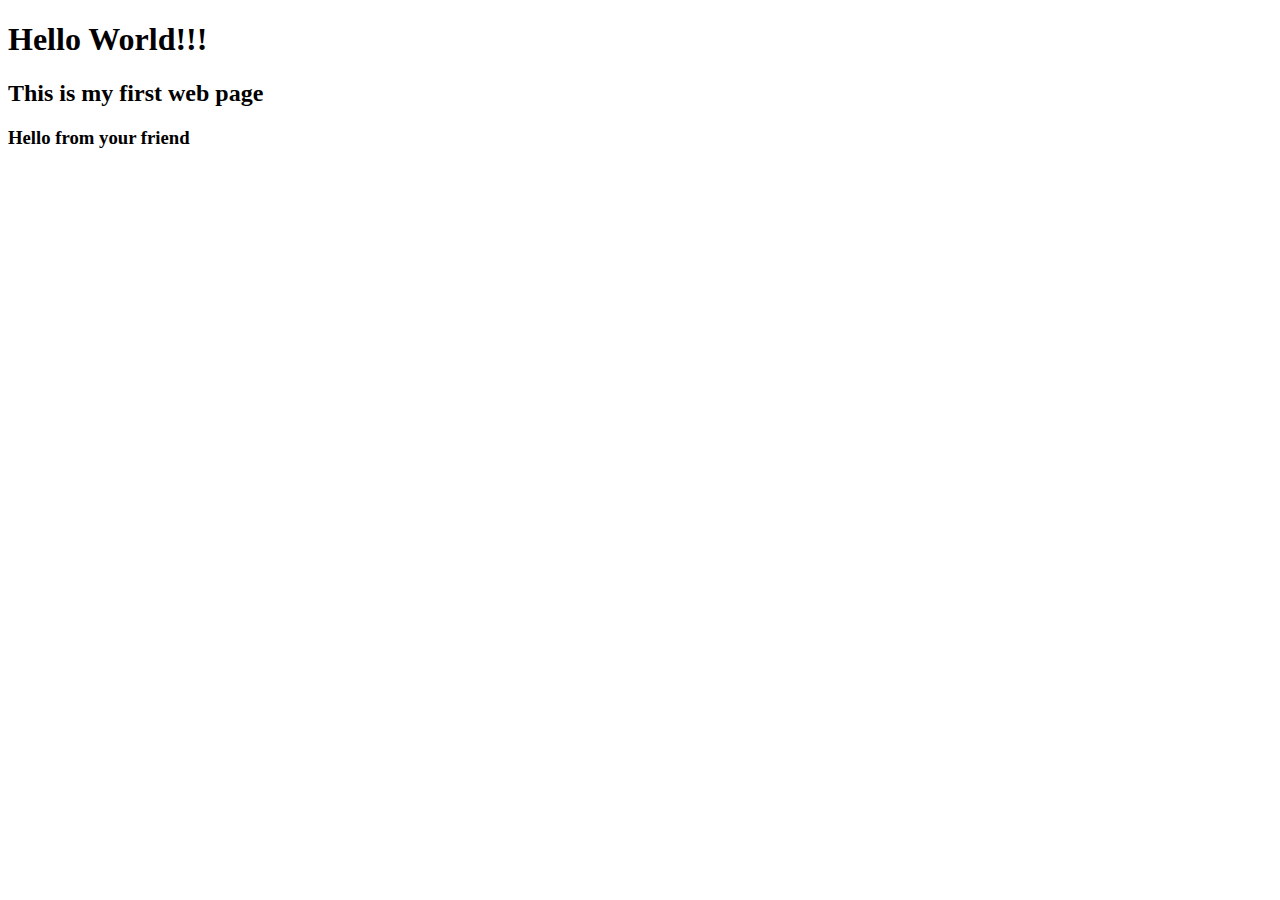
==== index.html @ 6fd2bb9b "add empty line" ====
<!DOCTYPE html>
<html lang="en">
<head>
    <meta charset="UTF-8">
    <meta http-equiv="X-UA-Compatible" content="IE=edge">
    <meta name="viewport" content="width=device-width, initial-scale=1.0">
    <title>My first web page</title>
</head>
<body>
    <h1>Hello World!!!</h1>
    <h2>This is my first web page</h2>
    <h3>Hello from your friend</h3>
</body>
</html>
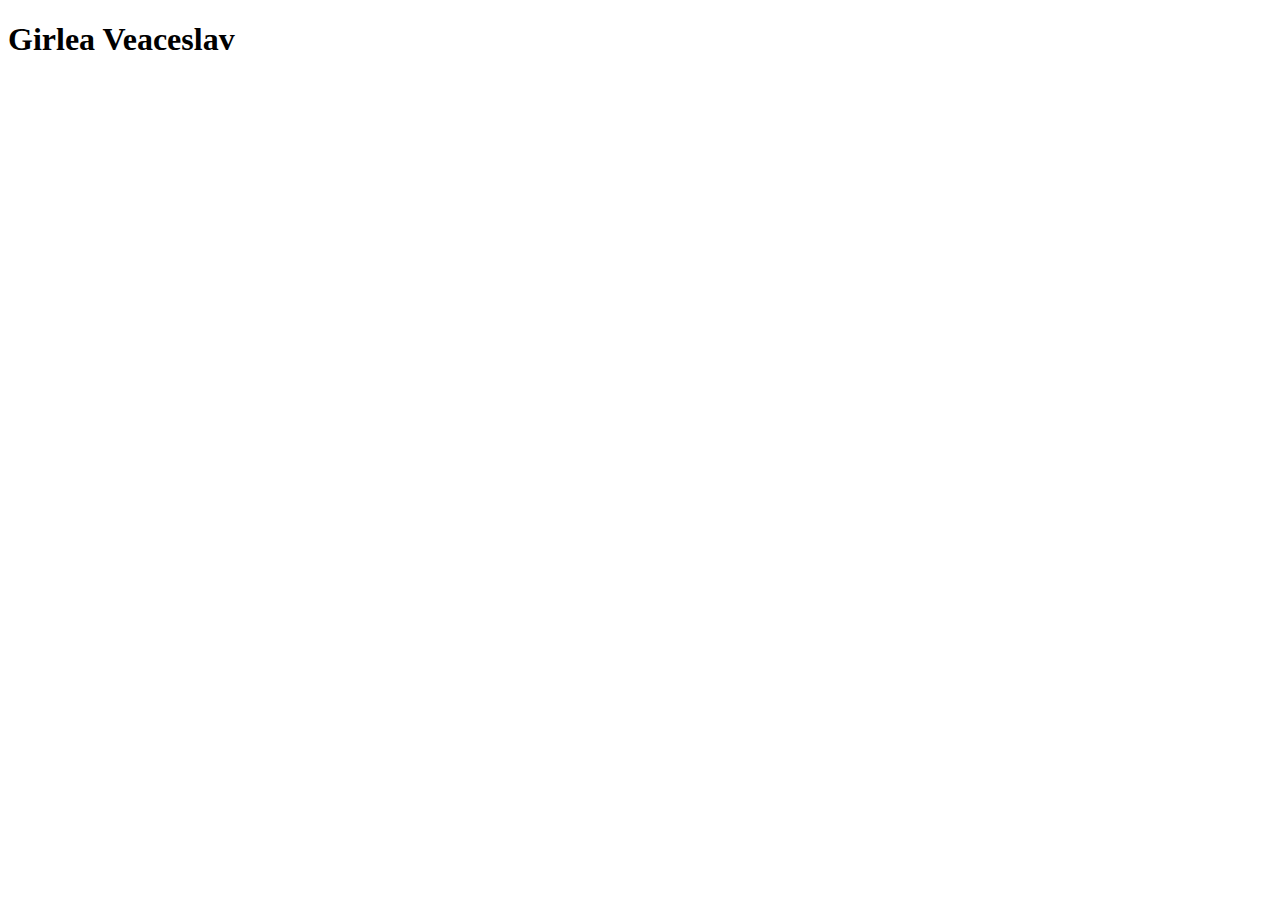
==== commit b0778115: "rename h1 element and remove h2 h3 h4 elements" ====
--- a/index.html
+++ b/index.html
@@ -7,8 +7,6 @@
     <title>My first web page</title>
 </head>
 <body>
-    <h1>Hello World!!!</h1>
-    <h2>This is my first web page</h2>
-    <h3>Hello from your friend</h3>
-</body>
+    <h1>Girlea Veaceslav</h1>
+    </body>
 </html>
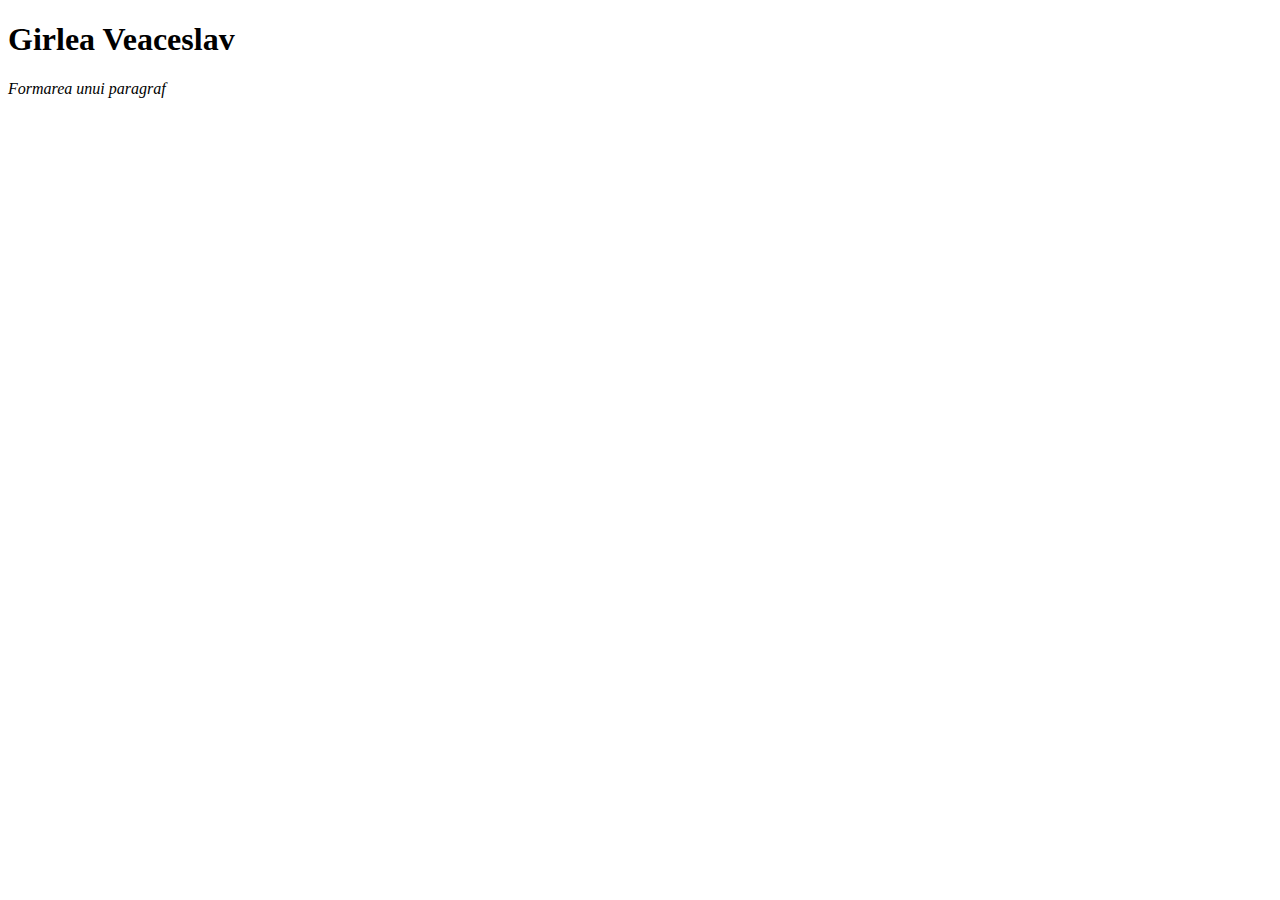
==== commit 205e84b4: "adding <em> tag on paragraph" ====
--- a/index.html
+++ b/index.html
@@ -8,5 +8,6 @@
 </head>
 <body>
     <h1>Girlea Veaceslav</h1>
+    <p><em> Formarea unui paragraf</em></p>
     </body>
 </html>
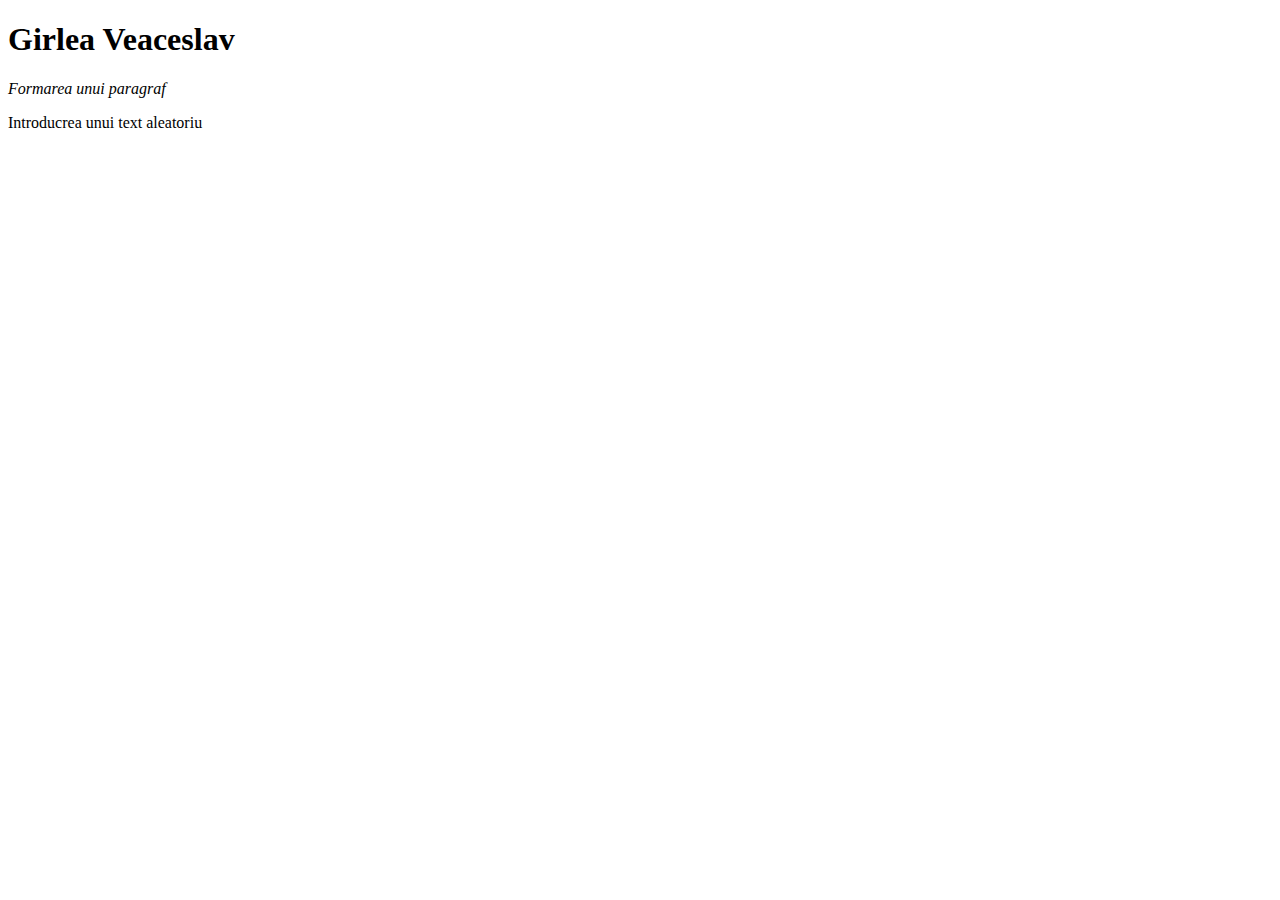
==== commit 6863724f: "adding second  paragraph" ====
--- a/index.html
+++ b/index.html
@@ -9,5 +9,6 @@
 <body>
     <h1>Girlea Veaceslav</h1>
     <p><em> Formarea unui paragraf</em></p>
+    <p>Introducrea unui text aleatoriu </p>
     </body>
 </html>
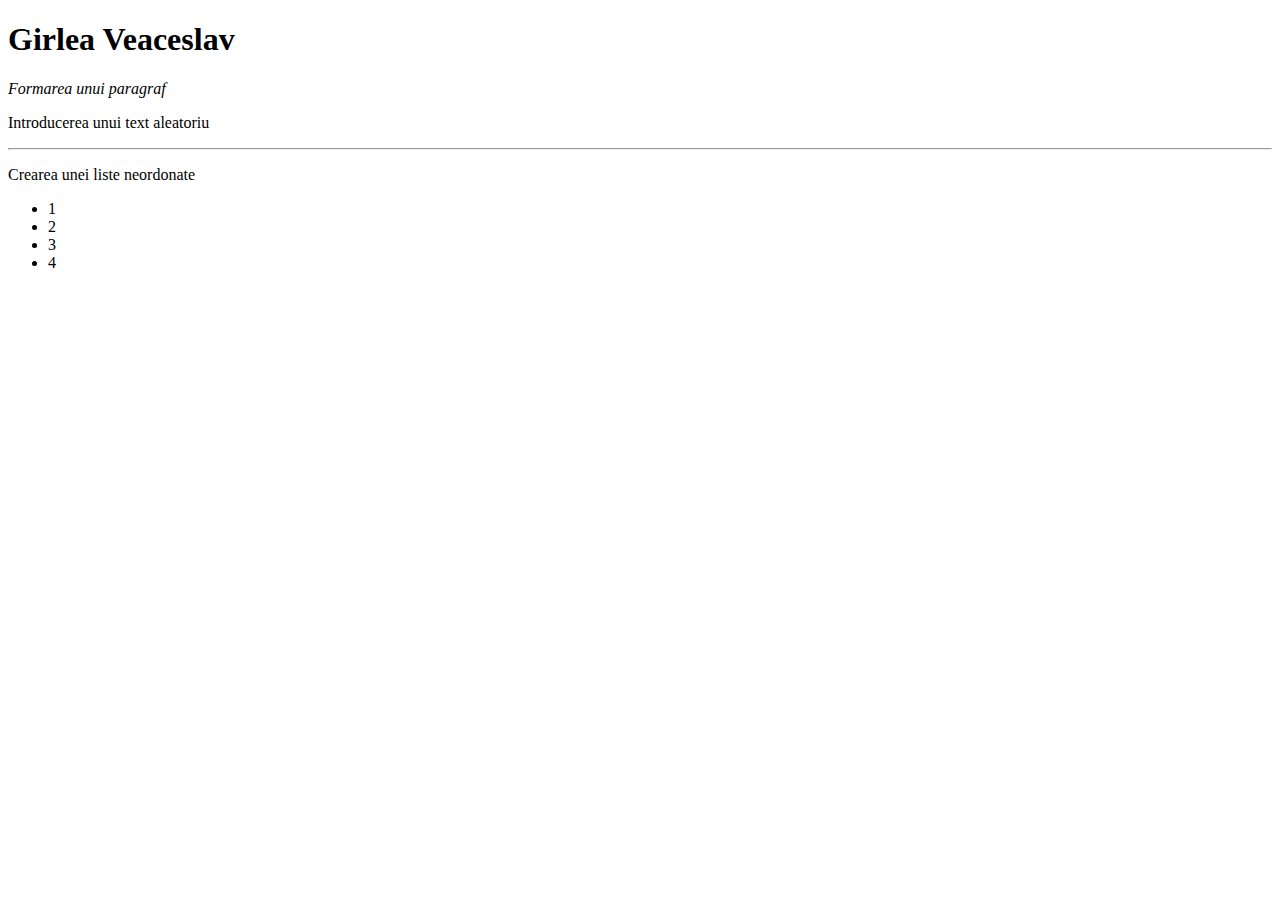
==== commit b0d1aaf5: "creating an unordered list" ====
--- a/index.html
+++ b/index.html
@@ -9,6 +9,14 @@
 <body>
     <h1>Girlea Veaceslav</h1>
     <p><em> Formarea unui paragraf</em></p>
-    <p>Introducrea unui text aleatoriu </p>
+    <p>Introducerea unui text aleatoriu </p>
+    <hr>
+    <p>Crearea unei liste neordonate</p>
+    <ul>
+        <li>1</li>
+        <li>2</li>
+        <li>3</li>
+        <li>4</li>
+    </ul>
     </body>
 </html>
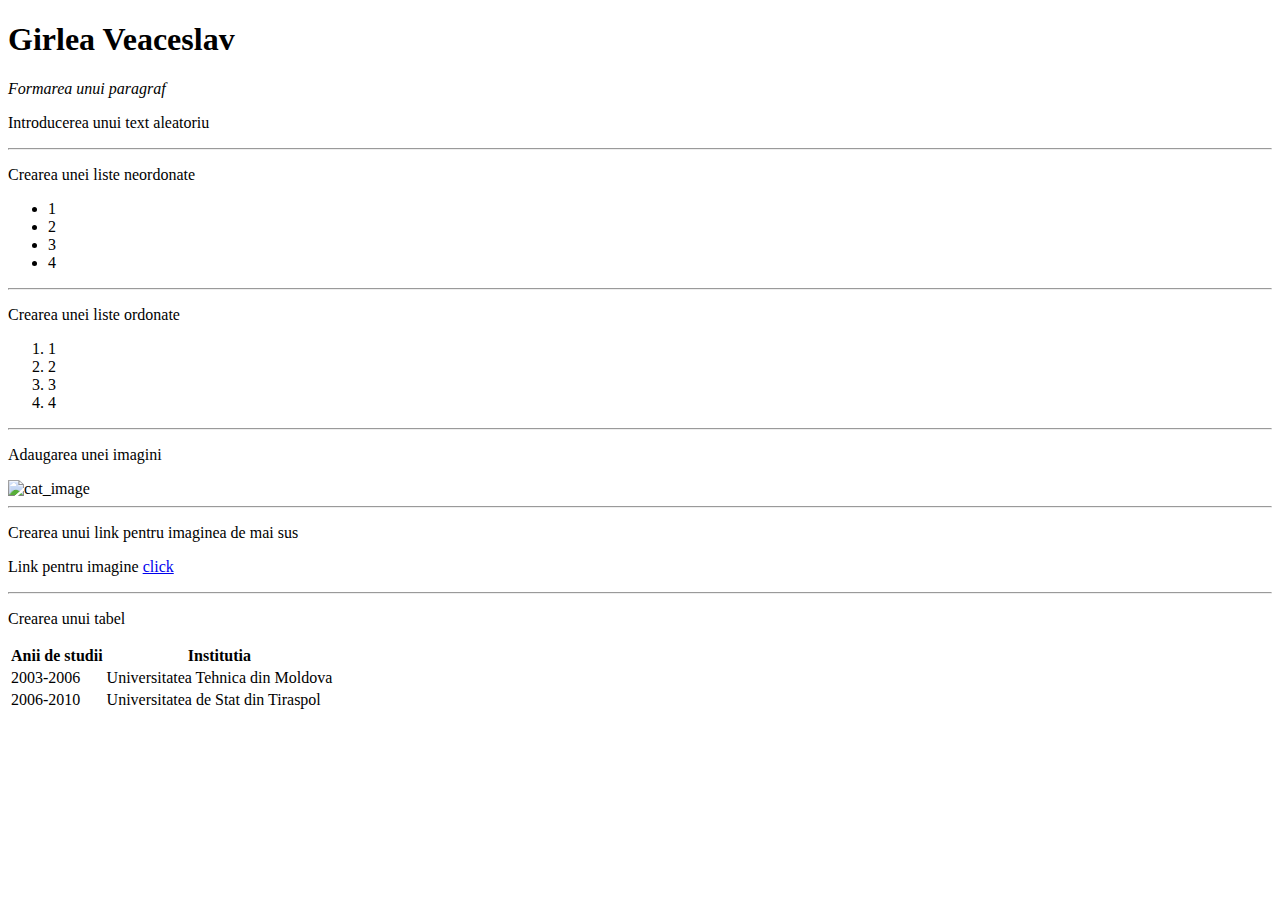
==== commit 57cd011c: "creating an table" ====
--- a/index.html
+++ b/index.html
@@ -18,5 +18,42 @@
         <li>3</li>
         <li>4</li>
     </ul>
-    </body>
+    <hr>
+    <p>Crearea unei liste ordonate</p>
+    <ol>
+        <li>1</li>
+        <li>2</li>
+        <li>3</li>
+        <li>4</li>
+    </ol>
+    <hr>
+    <p>Adaugarea unei imagini</p>
+    <img src="https://images.pexels.com/photos/1317844/pexels-photo-1317844.jpeg?auto=compress&cs=tinysrgb&w=1260&h=750&dpr=2" alt="cat_image" width="400" height="400">
+    <hr>
+    <p>Crearea unui link pentru imaginea de mai sus </p>
+    <p> Link pentru imagine <a href="https://images.pexels.com/photos/1317844/pexels-photo-1317844.jpeg?auto=compress&cs=tinysrgb&w=1260&h=750&dpr=2">click</a></p>
+    <hr>
+    <p>Crearea unui tabel</p>
+    <table>
+        <thead>
+            <tr>    
+               <th>Anii de studii</th>
+               <th>Institutia</th> 
+            </tr>
+        </thead>
+        <tbody>
+            <tr>
+                <td>2003-2006</td>
+                <td>Universitatea Tehnica din Moldova</td>
+            </tr>
+            <tr>
+                <td>2006-2010</td>
+                <td>Universitatea de Stat din Tiraspol</td>
+            </tr>
+        </tbody>
+        <tfoot>
+
+        </tfoot>
+    </table>
+</body>
 </html>
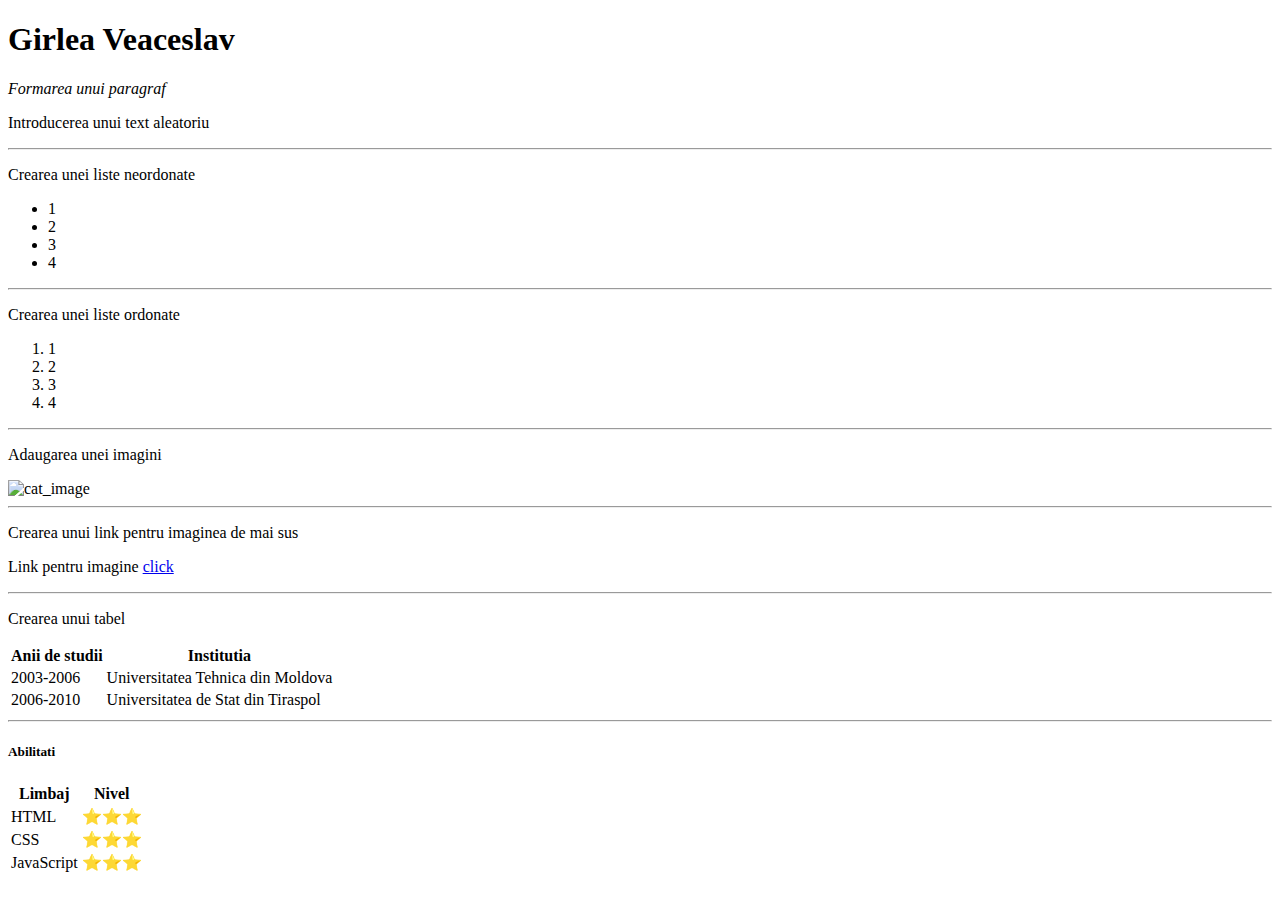
==== commit 2f516147: "creating another  table and format" ====
--- a/index.html
+++ b/index.html
@@ -1,11 +1,13 @@
 <!DOCTYPE html>
 <html lang="en">
+
 <head>
     <meta charset="UTF-8">
     <meta http-equiv="X-UA-Compatible" content="IE=edge">
     <meta name="viewport" content="width=device-width, initial-scale=1.0">
     <title>My first web page</title>
 </head>
+
 <body>
     <h1>Girlea Veaceslav</h1>
     <p><em> Formarea unui paragraf</em></p>
@@ -28,17 +30,20 @@
     </ol>
     <hr>
     <p>Adaugarea unei imagini</p>
-    <img src="https://images.pexels.com/photos/1317844/pexels-photo-1317844.jpeg?auto=compress&cs=tinysrgb&w=1260&h=750&dpr=2" alt="cat_image" width="400" height="400">
+    <img src="https://images.pexels.com/photos/1317844/pexels-photo-1317844.jpeg?auto=compress&cs=tinysrgb&w=1260&h=750&dpr=2"
+        alt="cat_image" width="400" height="400">
     <hr>
     <p>Crearea unui link pentru imaginea de mai sus </p>
-    <p> Link pentru imagine <a href="https://images.pexels.com/photos/1317844/pexels-photo-1317844.jpeg?auto=compress&cs=tinysrgb&w=1260&h=750&dpr=2">click</a></p>
+    <p> Link pentru imagine <a
+            href="https://images.pexels.com/photos/1317844/pexels-photo-1317844.jpeg?auto=compress&cs=tinysrgb&w=1260&h=750&dpr=2">click</a>
+    </p>
     <hr>
     <p>Crearea unui tabel</p>
     <table>
         <thead>
-            <tr>    
-               <th>Anii de studii</th>
-               <th>Institutia</th> 
+            <tr>
+                <th>Anii de studii</th>
+                <th>Institutia</th>
             </tr>
         </thead>
         <tbody>
@@ -51,9 +56,29 @@
                 <td>Universitatea de Stat din Tiraspol</td>
             </tr>
         </tbody>
-        <tfoot>
-
-        </tfoot>
+    </table>
+    <hr>
+    <h5>Abilitati</h5>
+    <table>
+        <thead>
+            <th>Limbaj</th>
+            <th>Nivel</th>
+        </thead>
+        <tbody>
+            <tr>
+                <td>HTML</td>
+                <td>⭐⭐⭐</td>
+            </tr>
+            <tr>
+                <td>CSS</td>
+                <td>⭐⭐⭐</td>
+            </tr>
+            <tr>
+                <td>JavaScript</td>
+                <td>⭐⭐⭐</td>
+            </tr>
+        </tbody>
     </table>
 </body>
-</html>
+
+</html>